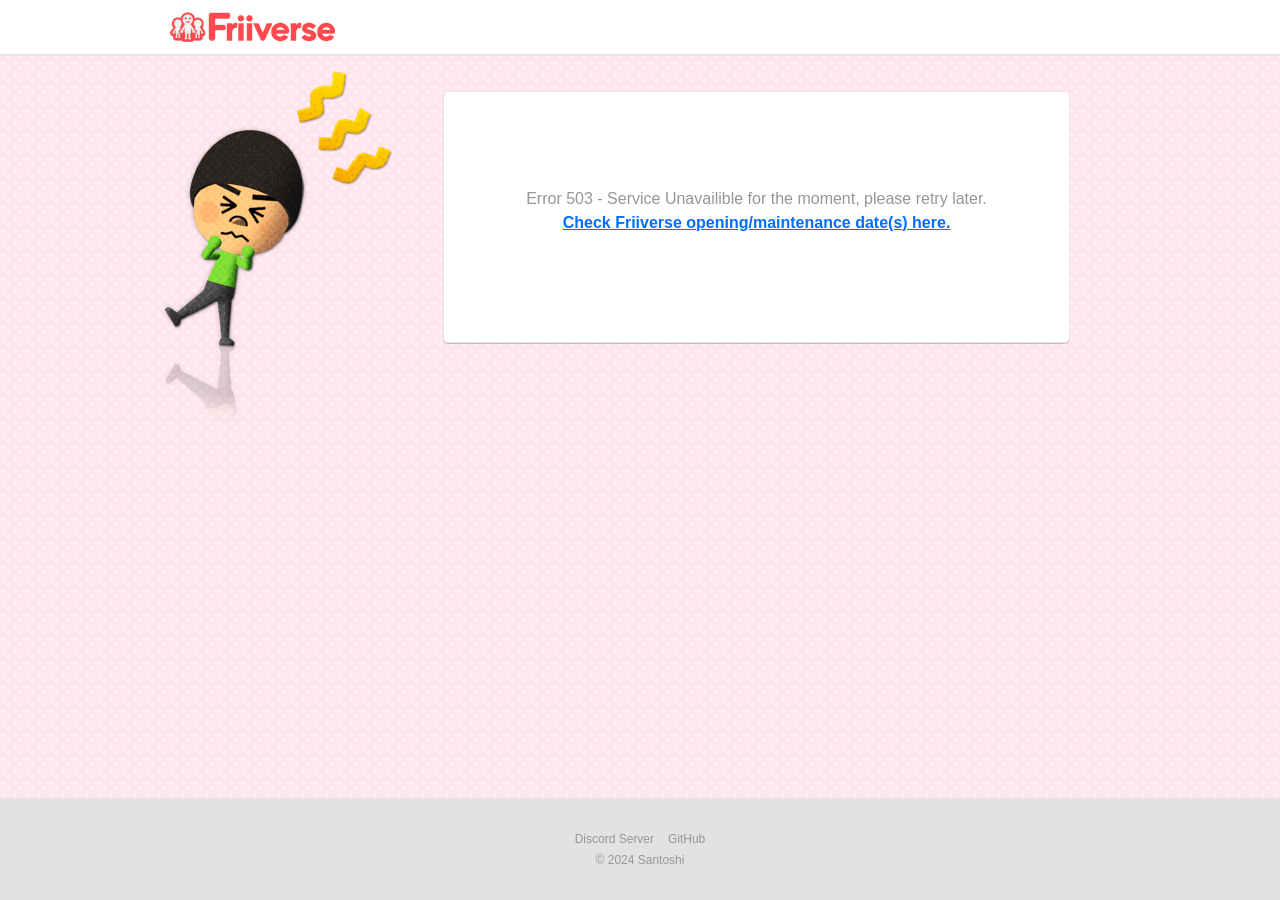
==== index.html @ 63dc07ef "Add files via upload" ====
<!DOCTYPE html>
<html lang="en" class="os-win"><head><meta http-equiv="Content-Type" content="text/html; charset=UTF-8">

    <title>Friiverse - 503</title>
    <meta http-equiv="content-style-type" content="text/css">
    <meta http-equiv="content-script-type" content="text/javascript">
    <meta name="format-detection" content="telephone=no">
    <meta name="viewport" content="width=device-width, initial-scale=1.0, maximum-scale=1.0, user-scalable=no">
    <meta name="apple-mobile-web-app-title" content="Friiverse">
    <meta name="description" content="Friiverse is a service that lets you communicate with other players from around the world. It is accessible via Wii U and systems in the Nintendo 3DS family.">
    <meta name="keywords" content="Friiverse,ミーバース,任天堂,Nintendo,Wii U,3DS">
    <link href="https://santoshiwanttodev.github.io/content/logo/favicon.ico" rel="shortcut icon">

    <link rel="stylesheet" type="text/css" href="https://santoshiwanttodev.github.io/content/css/offdevice.css">
    <script src="https://santoshiwanttodev.github.io/content/js/complete-en.js"></script>
  
    <style>
      .align-left {
          float: left;
      }
  </style>

    <div id="wrapper">
      <div id="sub-body">
        <menu id="global-menu">
          <li id="global-menu-logo"><h1><a href="https://santoshiwanttodev.github.io/content/"><img src="https://santoshiwanttodev.github.io/content/logo/menu-logo.png" alt="Miiverse" width="165" height="30"></a></h1></li>
          <li id="global-menu-login">
            
          </li>
        </menu>
      </div>

      
      <div id="main-body">
      <img id="randomImage" alt="Image Description" class="align-left" src="https://santoshiwanttodev.github.io/content/img/welcome-lang.webp">

<script>
    // Table of image paths
    const images = [
        "https://santoshiwanttodev.github.io/content/img/error1.png",
        "https://santoshiwanttodev.github.io/content/img/error2.png",
        "https://santoshiwanttodev.github.io/content/img/error3.png"
    ];

    // Function to choose a random image
    function getRandomImage() {
        const randomIndex = Math.floor(Math.random() * images.length);
        return images[randomIndex];
    }

    // Selecting the img element
    const imgElement = document.getElementById("randomImage");

    // Setting the image source randomly
    imgElement.src = getRandomImage();
</script>
<div class="no-content track-error" data-track-error="404">
  <div>
    <p>Error 503 - Service Unavailible for the moment, please retry later.
    <a href="https://santoshiwanttodev.github.io/content/Friiverse dates.txt"><u><strong>Check Friiverse opening/maintenance date(s) here.</strong></u></a>
  </p>
  </div>
</div>
      </div>
      <div id="footer">
        <div id="footer-inner">
          <div class="link-container">

             <p><a href="https://discord.gg/GhxEjKaWk6" class="test-contact-link">Discord Server</a></p>
             <p><a href="https://github.com/SantoshiWantToDev" class="test-privacy-policy-link">GitHub</a></p>

            <p id="copyright"><a href="https://santoshiwanttodev.github.io/content/Santoshi.pdf">© 2024 Santoshi</a></p>
          </div>
        </div>
      </div>
    </div>
  



</div></div></body></html>
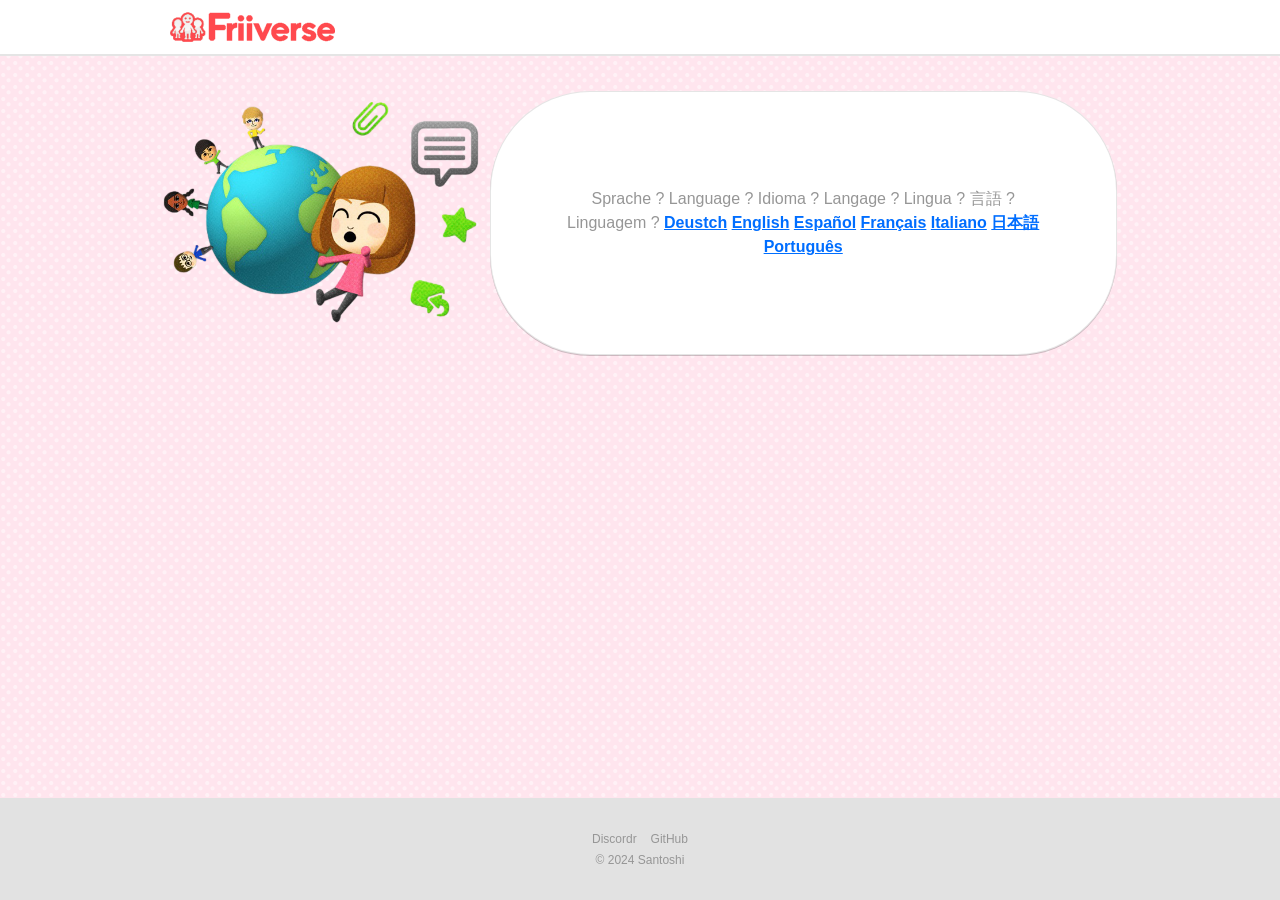
==== commit 7e353fb2: "Add files via upload" ====
--- a/index.html
+++ b/index.html
@@ -1,14 +1,14 @@
 <!DOCTYPE html>
 <html lang="en" class="os-win"><head><meta http-equiv="Content-Type" content="text/html; charset=UTF-8">
 
-    <title>Friiverse - 503</title>
+    <title>Friiverse</title>
     <meta http-equiv="content-style-type" content="text/css">
     <meta http-equiv="content-script-type" content="text/javascript">
     <meta name="format-detection" content="telephone=no">
     <meta name="viewport" content="width=device-width, initial-scale=1.0, maximum-scale=1.0, user-scalable=no">
-    <meta name="apple-mobile-web-app-title" content="Friiverse">
-    <meta name="description" content="Friiverse is a service that lets you communicate with other players from around the world. It is accessible via Wii U and systems in the Nintendo 3DS family.">
-    <meta name="keywords" content="Friiverse,ミーバース,任天堂,Nintendo,Wii U,3DS">
+    <meta name="apple-mobile-web-app-title" content="Fiiverse">
+    <meta name="description" content="Fiiverse is a service that lets you communicate with other players from around the world. It is accessible via Wii U and systems in the Nintendo 3DS family.">
+    <meta name="keywords" content="Fiiverse,ミーバース,任天堂,Nintendo,Wii U,3DS">
     <link href="https://santoshiwanttodev.github.io/content/logo/favicon.ico" rel="shortcut icon">
 
     <link rel="stylesheet" type="text/css" href="https://santoshiwanttodev.github.io/content/css/offdevice.css">
@@ -16,6 +16,8 @@
   
     <style>
       .align-left {
+          width: 34%;
+          margin-top: 30px;
           float: left;
       }
   </style>
@@ -32,32 +34,18 @@
 
       
       <div id="main-body">
-      <img id="randomImage" alt="Image Description" class="align-left" src="https://santoshiwanttodev.github.io/content/img/welcome-lang.webp">
-
-<script>
-    // Table of image paths
-    const images = [
-        "https://santoshiwanttodev.github.io/content/img/error1.png",
-        "https://santoshiwanttodev.github.io/content/img/error2.png",
-        "https://santoshiwanttodev.github.io/content/img/error3.png"
-    ];
-
-    // Function to choose a random image
-    function getRandomImage() {
-        const randomIndex = Math.floor(Math.random() * images.length);
-        return images[randomIndex];
-    }
-
-    // Selecting the img element
-    const imgElement = document.getElementById("randomImage");
-
-    // Setting the image source randomly
-    imgElement.src = getRandomImage();
-</script>
+      <img id="Image" alt="Friiverse Image" class="align-left" src="https://santoshiwanttodev.github.io/content/img/welcome-lang.webp">
+          
 <div class="no-content track-error" data-track-error="404">
   <div>
-    <p>Error 503 - Service Unavailible for the moment, please retry later.
-    <a href="https://santoshiwanttodev.github.io/content/Friiverse dates.txt"><u><strong>Check Friiverse opening/maintenance date(s) here.</strong></u></a>
+    <p>Sprache ? Language ? Idioma ? Langage ? Lingua ? 言語 ? Linguagem ?
+    <a href="https://santoshiwanttodev.github.io/content/locale/de-DE"><u><strong>Deustch</strong></u></a>
+    <a href="https://santoshiwanttodev.github.io/content/locale/en-US"><u><strong>English</strong></u></a>
+    <a href="https://santoshiwanttodev.github.io/content/locale/es-ES"><u><strong>Español</strong></u></a>
+    <a href="https://santoshiwanttodev.github.io/content/locale/fr-FR"><u><strong>Français</strong></u></a>
+    <a href="https://santoshiwanttodev.github.io/content/locale/it-IT"><u><strong>Italiano</strong></u></a>
+    <a href="https://santoshiwanttodev.github.io/content/locale/ja-JP"><u><strong>日本語</strong></u></a>
+    <a href="https://santoshiwanttodev.github.io/content/locale/pt-PT"><u><strong>Português</strong></u></a>
   </p>
   </div>
 </div>
@@ -66,7 +54,7 @@
         <div id="footer-inner">
           <div class="link-container">
 
-             <p><a href="https://discord.gg/GhxEjKaWk6" class="test-contact-link">Discord Server</a></p>
+             <p><a href="https://discord.gg/GhxEjKaWk6" class="test-contact-link">Discordr</a></p>
              <p><a href="https://github.com/SantoshiWantToDev" class="test-privacy-policy-link">GitHub</a></p>
 
             <p id="copyright"><a href="https://santoshiwanttodev.github.io/content/Santoshi.pdf">© 2024 Santoshi</a></p>
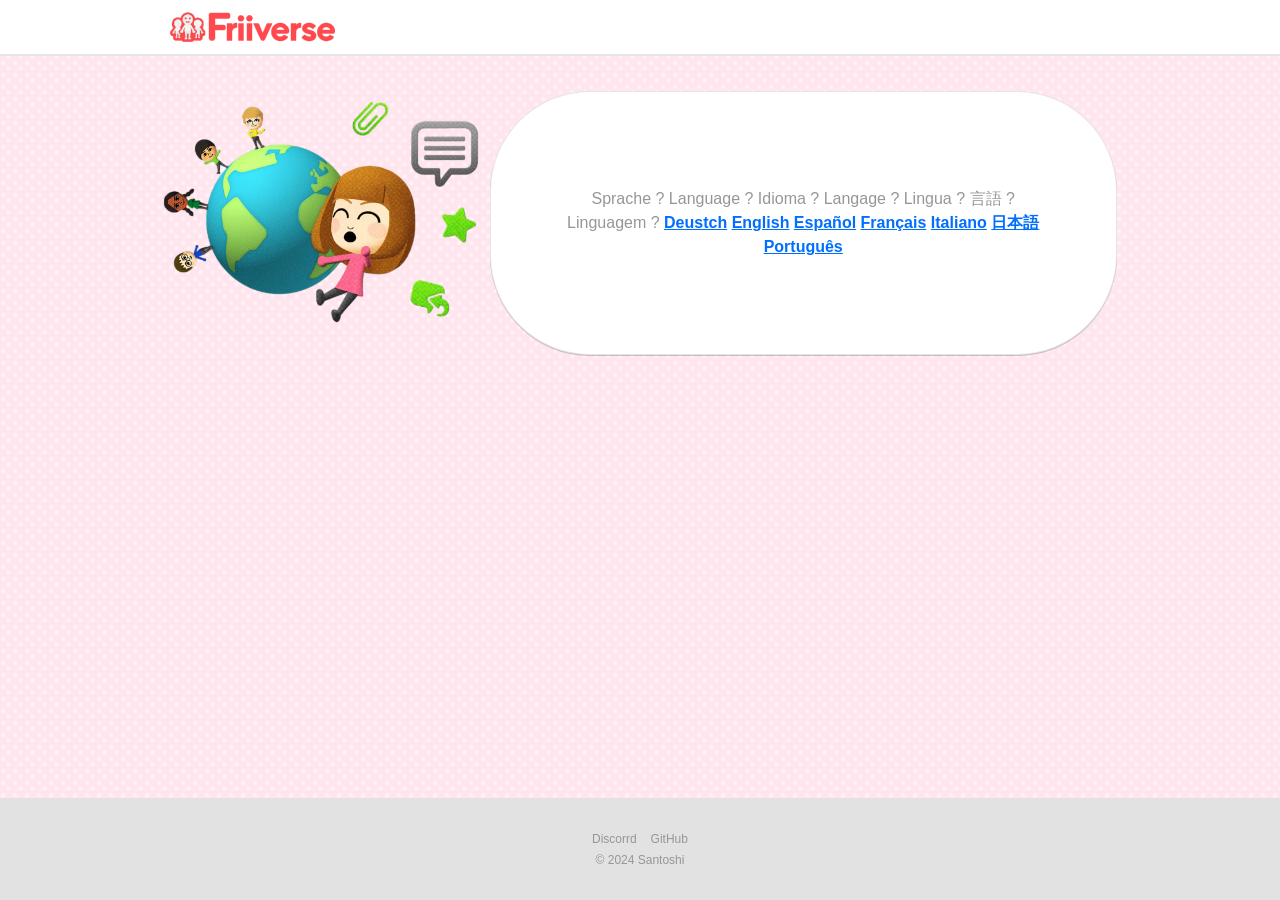
==== commit 83ea74a1: "Update index.html" ====
--- a/index.html
+++ b/index.html
@@ -54,7 +54,7 @@
         <div id="footer-inner">
           <div class="link-container">
 
-             <p><a href="https://discord.gg/GhxEjKaWk6" class="test-contact-link">Discordr</a></p>
+             <p><a href="https://discord.gg/GhxEjKaWk6" class="test-contact-link">Discorrd</a></p>
              <p><a href="https://github.com/SantoshiWantToDev" class="test-privacy-policy-link">GitHub</a></p>
 
             <p id="copyright"><a href="https://santoshiwanttodev.github.io/content/Santoshi.pdf">© 2024 Santoshi</a></p>
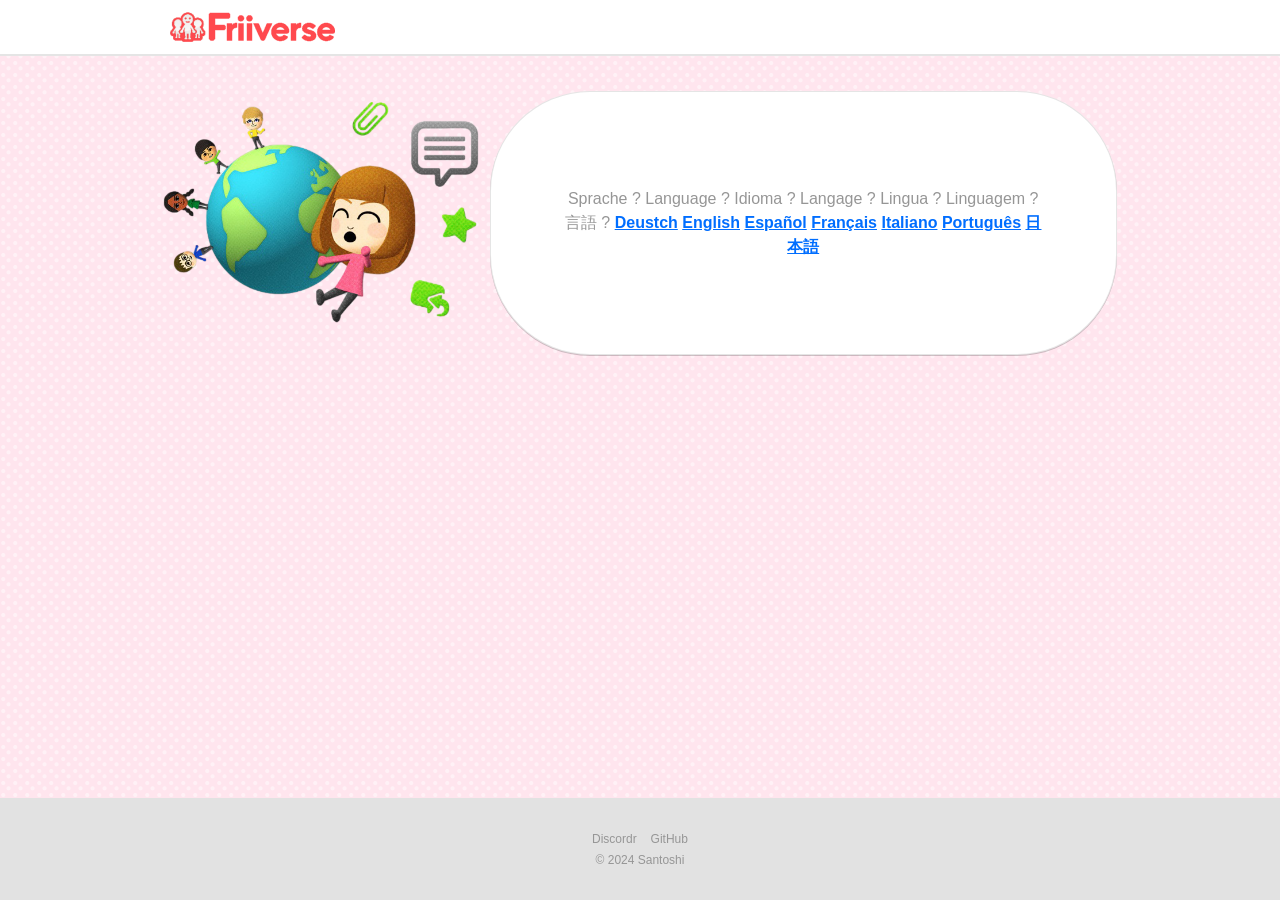
==== commit 2285bd41: "Add files via upload" ====
--- a/index.html
+++ b/index.html
@@ -38,14 +38,14 @@
           
 <div class="no-content track-error" data-track-error="404">
   <div>
-    <p>Sprache ? Language ? Idioma ? Langage ? Lingua ? 言語 ? Linguagem ?
+    <p>Sprache ? Language ? Idioma ? Langage ? Lingua ? Linguagem ? 言語 ?
     <a href="https://santoshiwanttodev.github.io/content/locale/de-DE"><u><strong>Deustch</strong></u></a>
     <a href="https://santoshiwanttodev.github.io/content/locale/en-US"><u><strong>English</strong></u></a>
     <a href="https://santoshiwanttodev.github.io/content/locale/es-ES"><u><strong>Español</strong></u></a>
     <a href="https://santoshiwanttodev.github.io/content/locale/fr-FR"><u><strong>Français</strong></u></a>
     <a href="https://santoshiwanttodev.github.io/content/locale/it-IT"><u><strong>Italiano</strong></u></a>
+    <a href="https://santoshiwanttodev.github.io/content/locale/pt-PT"><u><strong>Português</strong></u></a>
     <a href="https://santoshiwanttodev.github.io/content/locale/ja-JP"><u><strong>日本語</strong></u></a>
-    <a href="https://santoshiwanttodev.github.io/content/locale/pt-PT"><u><strong>Português</strong></u></a>
   </p>
   </div>
 </div>
@@ -54,7 +54,7 @@
         <div id="footer-inner">
           <div class="link-container">
 
-             <p><a href="https://discord.gg/GhxEjKaWk6" class="test-contact-link">Discorrd</a></p>
+             <p><a href="https://discord.gg/GhxEjKaWk6" class="test-contact-link">Discordr</a></p>
              <p><a href="https://github.com/SantoshiWantToDev" class="test-privacy-policy-link">GitHub</a></p>
 
             <p id="copyright"><a href="https://santoshiwanttodev.github.io/content/Santoshi.pdf">© 2024 Santoshi</a></p>
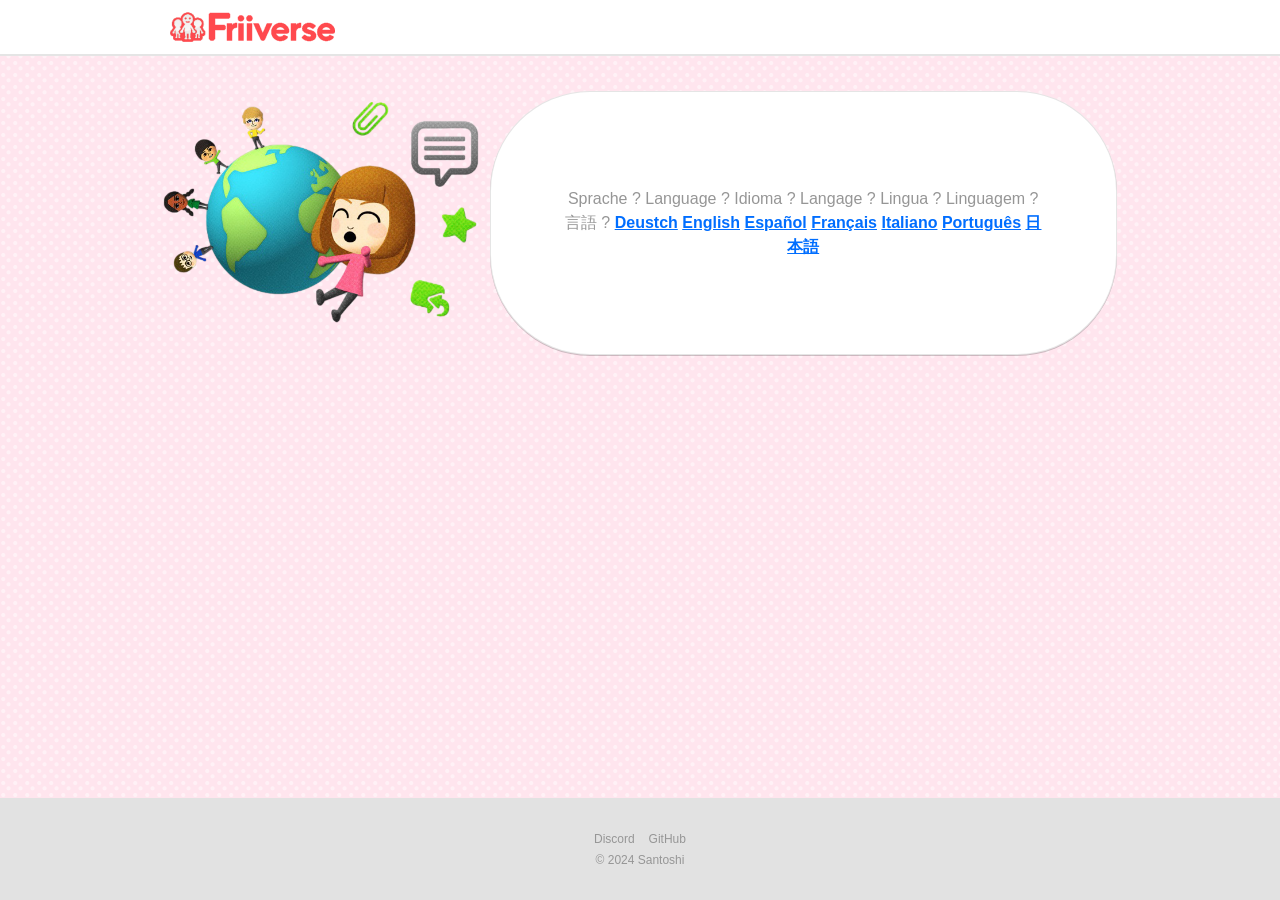
==== commit 5c5076ca: "Update index.html" ====
--- a/index.html
+++ b/index.html
@@ -54,7 +54,7 @@
         <div id="footer-inner">
           <div class="link-container">
 
-             <p><a href="https://discord.gg/GhxEjKaWk6" class="test-contact-link">Discordr</a></p>
+             <p><a href="https://discord.gg/GhxEjKaWk6" class="test-contact-link">Discord</a></p>
              <p><a href="https://github.com/SantoshiWantToDev" class="test-privacy-policy-link">GitHub</a></p>
 
             <p id="copyright"><a href="https://santoshiwanttodev.github.io/content/Santoshi.pdf">© 2024 Santoshi</a></p>
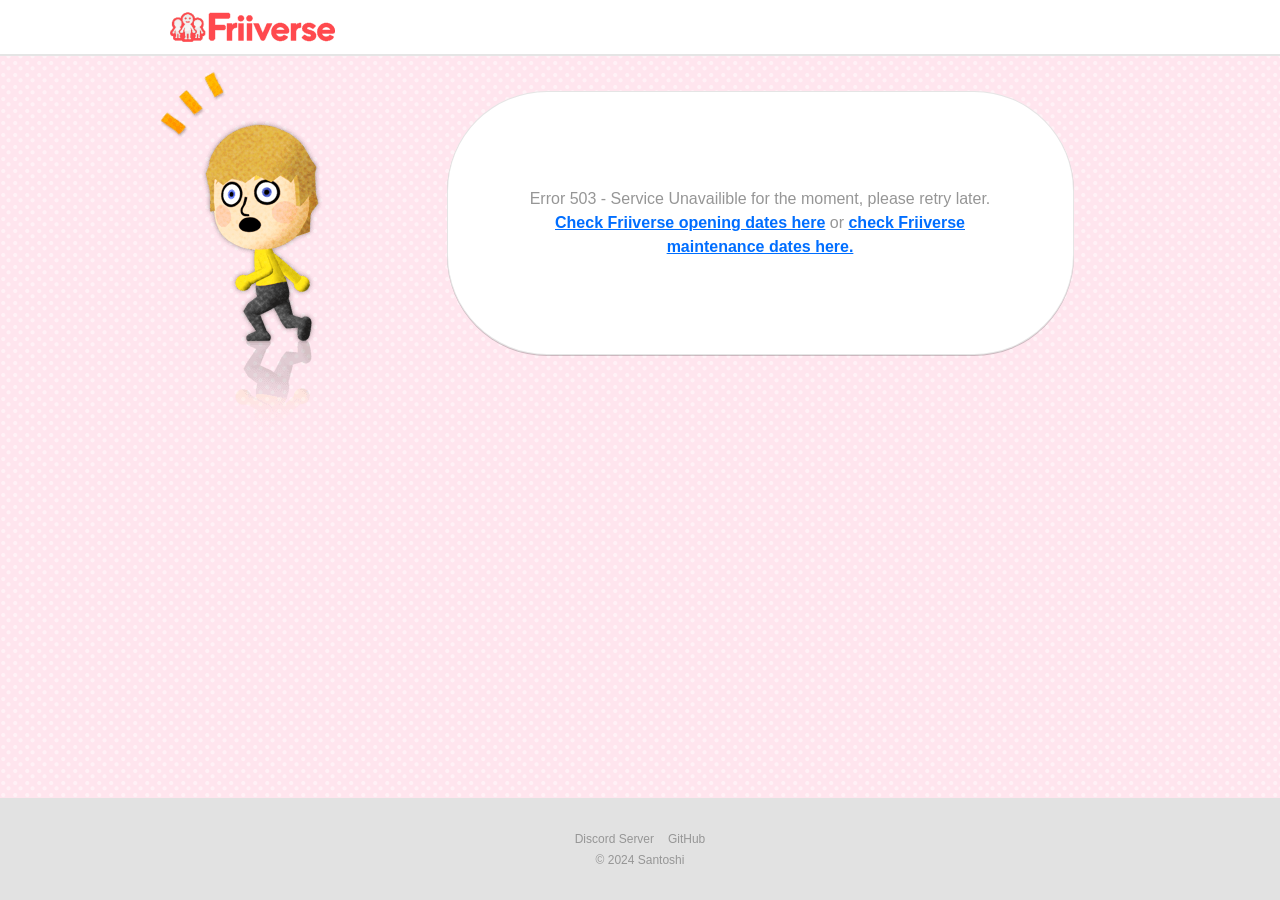
==== commit 982b4b25: "Add files via upload" ====
--- a/index.html
+++ b/index.html
@@ -1,14 +1,14 @@
 <!DOCTYPE html>
 <html lang="en" class="os-win"><head><meta http-equiv="Content-Type" content="text/html; charset=UTF-8">
 
-    <title>Friiverse</title>
+    <title>Friiverse - 503</title>
     <meta http-equiv="content-style-type" content="text/css">
     <meta http-equiv="content-script-type" content="text/javascript">
     <meta name="format-detection" content="telephone=no">
     <meta name="viewport" content="width=device-width, initial-scale=1.0, maximum-scale=1.0, user-scalable=no">
-    <meta name="apple-mobile-web-app-title" content="Fiiverse">
-    <meta name="description" content="Fiiverse is a service that lets you communicate with other players from around the world. It is accessible via Wii U and systems in the Nintendo 3DS family.">
-    <meta name="keywords" content="Fiiverse,ミーバース,任天堂,Nintendo,Wii U,3DS">
+    <meta name="apple-mobile-web-app-title" content="Friiverse">
+    <meta name="description" content="Friiverse is a service that lets you communicate with other players from around the world. It is accessible via Wii U and systems in the Nintendo 3DS family.">
+    <meta name="keywords" content="Friiverse,ミーバース,任天堂,Nintendo,Wii U,3DS">
     <link href="https://santoshiwanttodev.github.io/content/logo/favicon.ico" rel="shortcut icon">
 
     <link rel="stylesheet" type="text/css" href="https://santoshiwanttodev.github.io/content/css/offdevice.css">
@@ -16,8 +16,6 @@
   
     <style>
       .align-left {
-          width: 34%;
-          margin-top: 30px;
           float: left;
       }
   </style>
@@ -34,18 +32,34 @@
 
       
       <div id="main-body">
-      <img id="Image" alt="Friiverse Image" class="align-left" src="https://santoshiwanttodev.github.io/content/img/welcome-lang.webp">
-          
+      <img id="randomImage" alt="Image Description" class="align-left" src="https://santoshiwanttodev.github.io/content/img/welcome-lang.webp">
+
+<script>
+    // Table of image paths
+    const images = [
+        "https://santoshiwanttodev.github.io/content/img/error1.png",
+        "https://santoshiwanttodev.github.io/content/img/error2.png",
+        "https://santoshiwanttodev.github.io/content/img/error3.png"
+    ];
+
+    // Function to choose a random image
+    function getRandomImage() {
+        const randomIndex = Math.floor(Math.random() * images.length);
+        return images[randomIndex];
+    }
+
+    // Selecting the img element
+    const imgElement = document.getElementById("randomImage");
+
+    // Setting the image source randomly
+    imgElement.src = getRandomImage();
+</script>
 <div class="no-content track-error" data-track-error="404">
   <div>
-    <p>Sprache ? Language ? Idioma ? Langage ? Lingua ? Linguagem ? 言語 ?
-    <a href="https://santoshiwanttodev.github.io/content/locale/de-DE"><u><strong>Deustch</strong></u></a>
-    <a href="https://santoshiwanttodev.github.io/content/locale/en-US"><u><strong>English</strong></u></a>
-    <a href="https://santoshiwanttodev.github.io/content/locale/es-ES"><u><strong>Español</strong></u></a>
-    <a href="https://santoshiwanttodev.github.io/content/locale/fr-FR"><u><strong>Français</strong></u></a>
-    <a href="https://santoshiwanttodev.github.io/content/locale/it-IT"><u><strong>Italiano</strong></u></a>
-    <a href="https://santoshiwanttodev.github.io/content/locale/pt-PT"><u><strong>Português</strong></u></a>
-    <a href="https://santoshiwanttodev.github.io/content/locale/ja-JP"><u><strong>日本語</strong></u></a>
+    <p>Error 503 - Service Unavailible for the moment, please retry later.
+    <a href="https://santoshiwanttodev.github.io/content/Friiverse opening dates.txt"><u><strong>Check Friiverse opening dates here</strong></u></a>
+	<text>or
+	<a href="https://santoshiwanttodev.github.io/content/Friiverse maintenance dates.txt"><u><strong>check Friiverse maintenance dates here.</strong></u></a>
   </p>
   </div>
 </div>
@@ -54,7 +68,7 @@
         <div id="footer-inner">
           <div class="link-container">
 
-             <p><a href="https://discord.gg/GhxEjKaWk6" class="test-contact-link">Discord</a></p>
+             <p><a href="https://discord.gg/GhxEjKaWk6" class="test-contact-link">Discord Server</a></p>
              <p><a href="https://github.com/SantoshiWantToDev" class="test-privacy-policy-link">GitHub</a></p>
 
             <p id="copyright"><a href="https://santoshiwanttodev.github.io/content/Santoshi.pdf">© 2024 Santoshi</a></p>
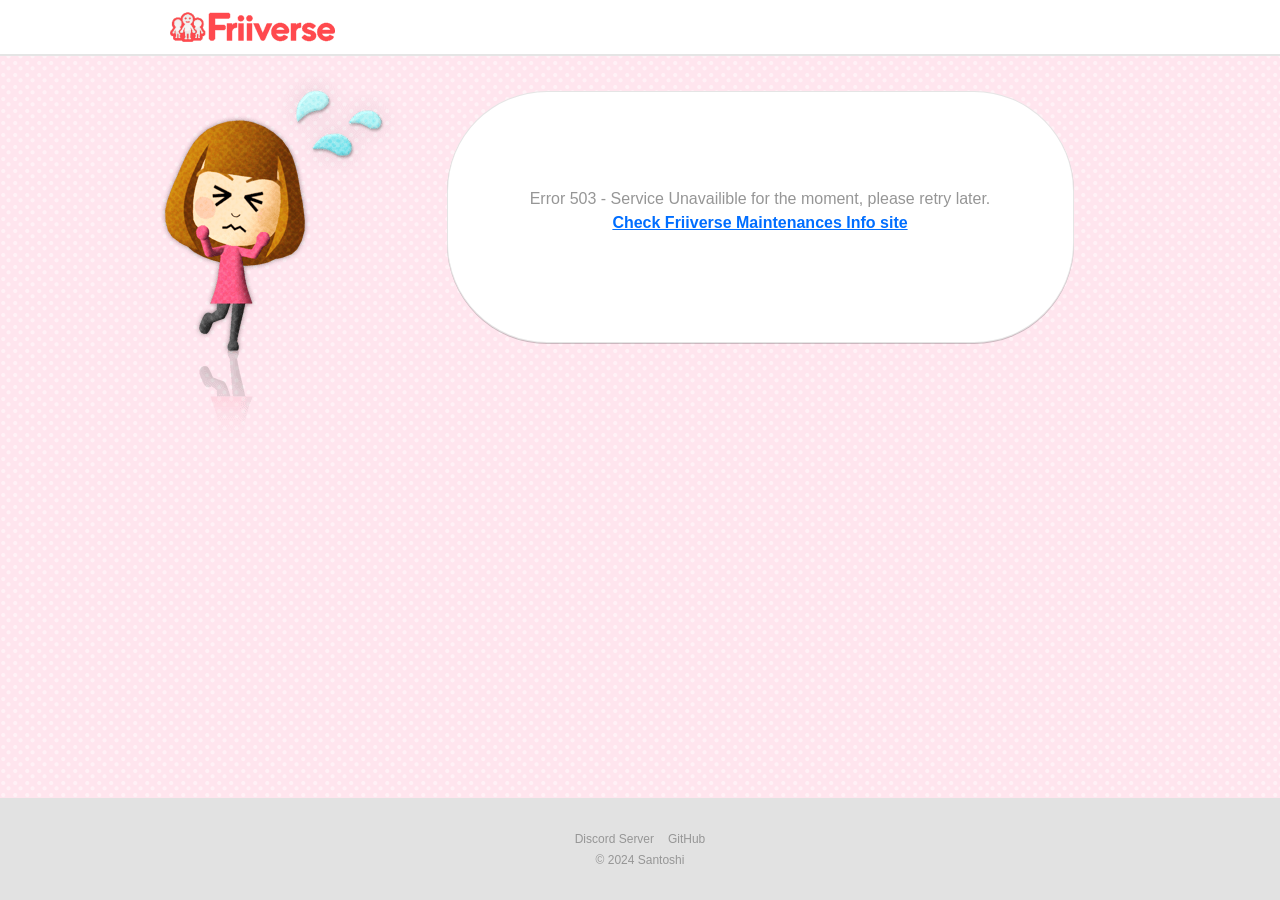
==== commit f8347b6c: "Update index.html" ====
--- a/index.html
+++ b/index.html
@@ -57,9 +57,7 @@
 <div class="no-content track-error" data-track-error="404">
   <div>
     <p>Error 503 - Service Unavailible for the moment, please retry later.
-    <a href="https://santoshiwanttodev.github.io/content/Friiverse opening dates.txt"><u><strong>Check Friiverse opening dates here</strong></u></a>
-	<text>or
-	<a href="https://santoshiwanttodev.github.io/content/Friiverse maintenance dates.txt"><u><strong>check Friiverse maintenance dates here.</strong></u></a>
+    <a href="https://santoshiwanttodev.github.io/content/support/informations/services/friiverse"><u><strong>Check Friiverse Maintenances Info site</strong></u></a>
   </p>
   </div>
 </div>
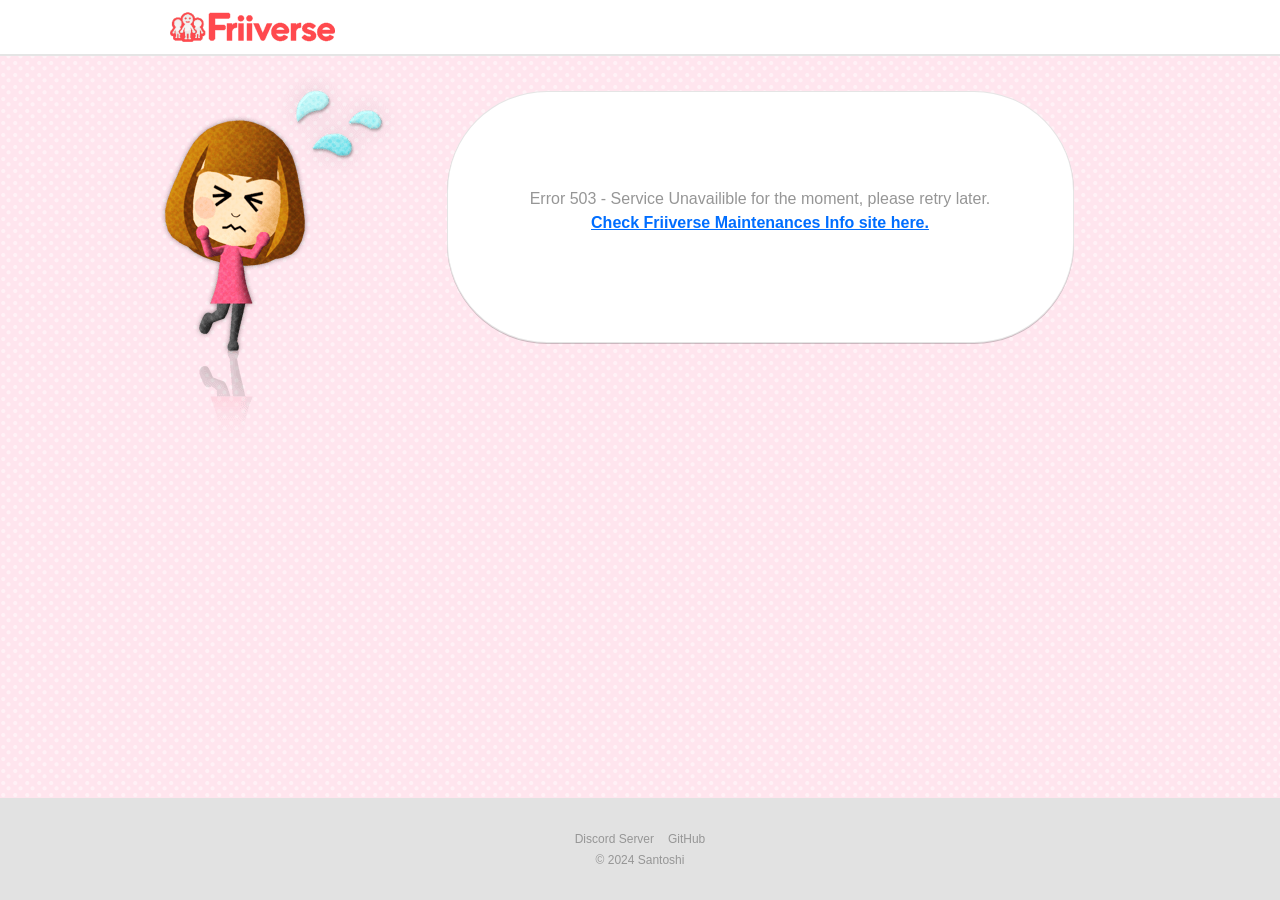
==== commit 142a150c: "Update index.html" ====
--- a/index.html
+++ b/index.html
@@ -57,7 +57,7 @@
 <div class="no-content track-error" data-track-error="404">
   <div>
     <p>Error 503 - Service Unavailible for the moment, please retry later.
-    <a href="https://santoshiwanttodev.github.io/content/support/informations/services/friiverse"><u><strong>Check Friiverse Maintenances Info site</strong></u></a>
+    <a href="https://santoshiwanttodev.github.io/content/support/informations/services/friiverse"><u><strong>Check Friiverse Maintenances Info site here.</strong></u></a>
   </p>
   </div>
 </div>
